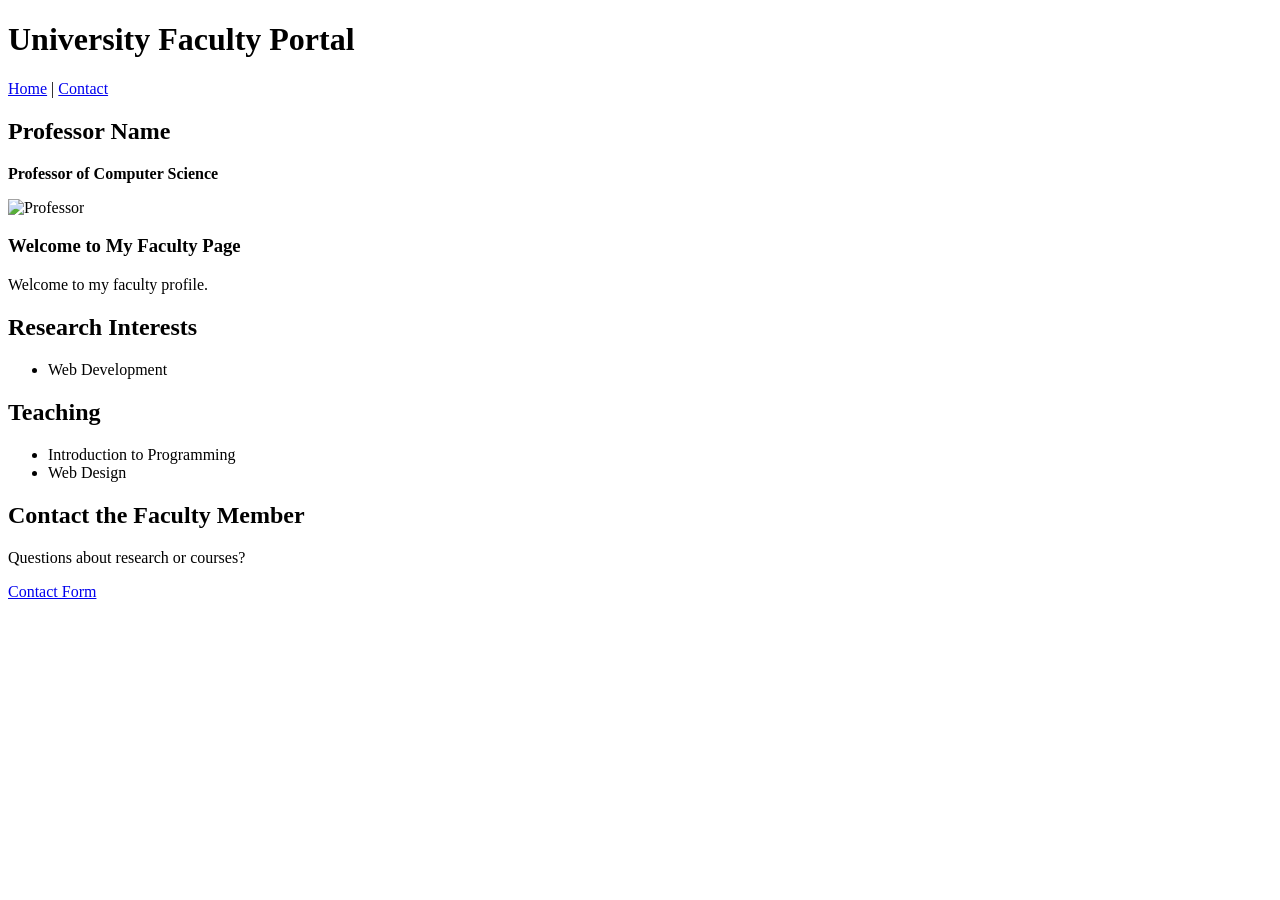
==== index.html @ 3bac4d17 "Add files via upload Add faculty homepage HTML prototype" ====
<!DOCTYPE html>
<html lang="en">
<head>
    <meta charset="UTF-8">
    <meta name="viewport" content="width=device-width, initial-scale=1.0">
    <title>Faculty Profile</title>
</head>
<body>

    <header>
        <h1>University Faculty Portal</h1>
        <nav>
            <a href="index.html">Home</a> |
            <a href="contact.html">Contact</a>
        </nav>
    </header>

    <main>
        <h2>Professor Name</h2>
        <p><strong>Professor of Computer Science</strong></p>

        <img src="images/professor.png" alt="Professor" width="300">

        <h3>Welcome to My Faculty Page</h3>
        <p>Welcome to my faculty profile.</p>

        <h2>Research Interests</h2>
        <ul>
            <li>Web Development</li>
        </ul>

        <h2>Teaching</h2>
        <ul>
            <li>Introduction to Programming</li>
            <li>Web Design</li>
        </ul>

        <h2>Contact the Faculty Member</h2>
        <p>Questions about research or courses?</p>
        <a href="contact.html">Contact Form</a>
    </main>

</body>
</html>
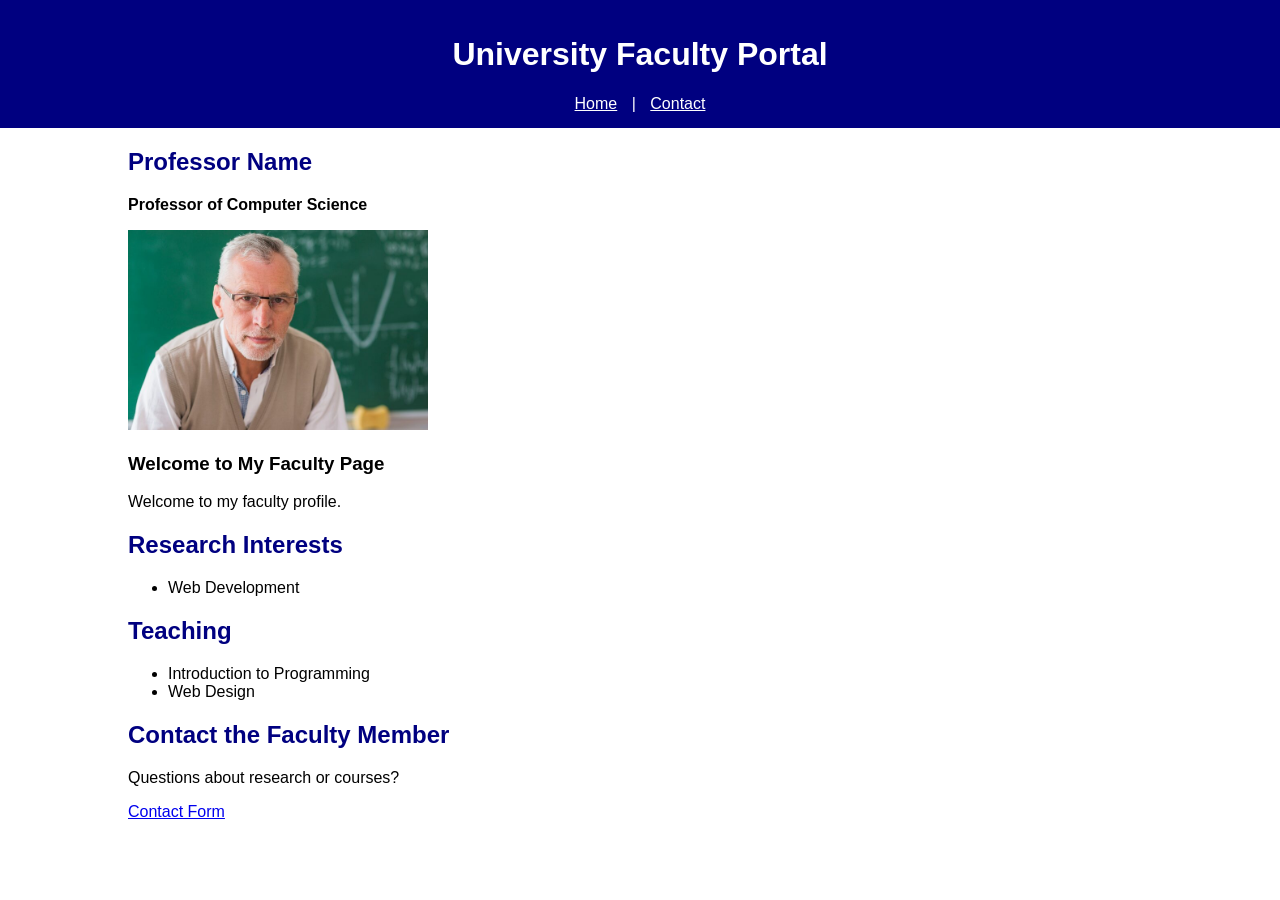
==== commit af595c5a: "Adding style.css Edits index.html and contact.html to use style.css" ====
--- a/index.html
+++ b/index.html
@@ -4,6 +4,8 @@
     <meta charset="UTF-8">
     <meta name="viewport" content="width=device-width, initial-scale=1.0">
     <title>Faculty Profile</title>
+
+     <link rel="stylesheet" href="style.css">
 </head>
 <body>
 
--- a/style.css
+++ b/style.css
@@ -0,0 +1,42 @@
+
+body {
+    margin: 0;
+    font-family: Arial, sans-serif;
+    background-color: #ffffff;
+    color: black;
+}
+
+header {
+    background-color: navy;
+    color: white;
+    text-align: center;
+    padding: 15px;
+}
+
+nav a {
+    color: white;
+    margin: 10px;
+}
+
+main {
+    width: 80%;
+    margin: 20px auto;
+}
+
+h2 {
+    color: navy;
+}
+
+.button, button {
+    background-color: navy;
+    color: white;
+    padding: 10px;
+    border: none;
+}
+
+footer {
+    background-color: navy;
+    color: white;
+    text-align: center;
+    padding: 10px;
+}
